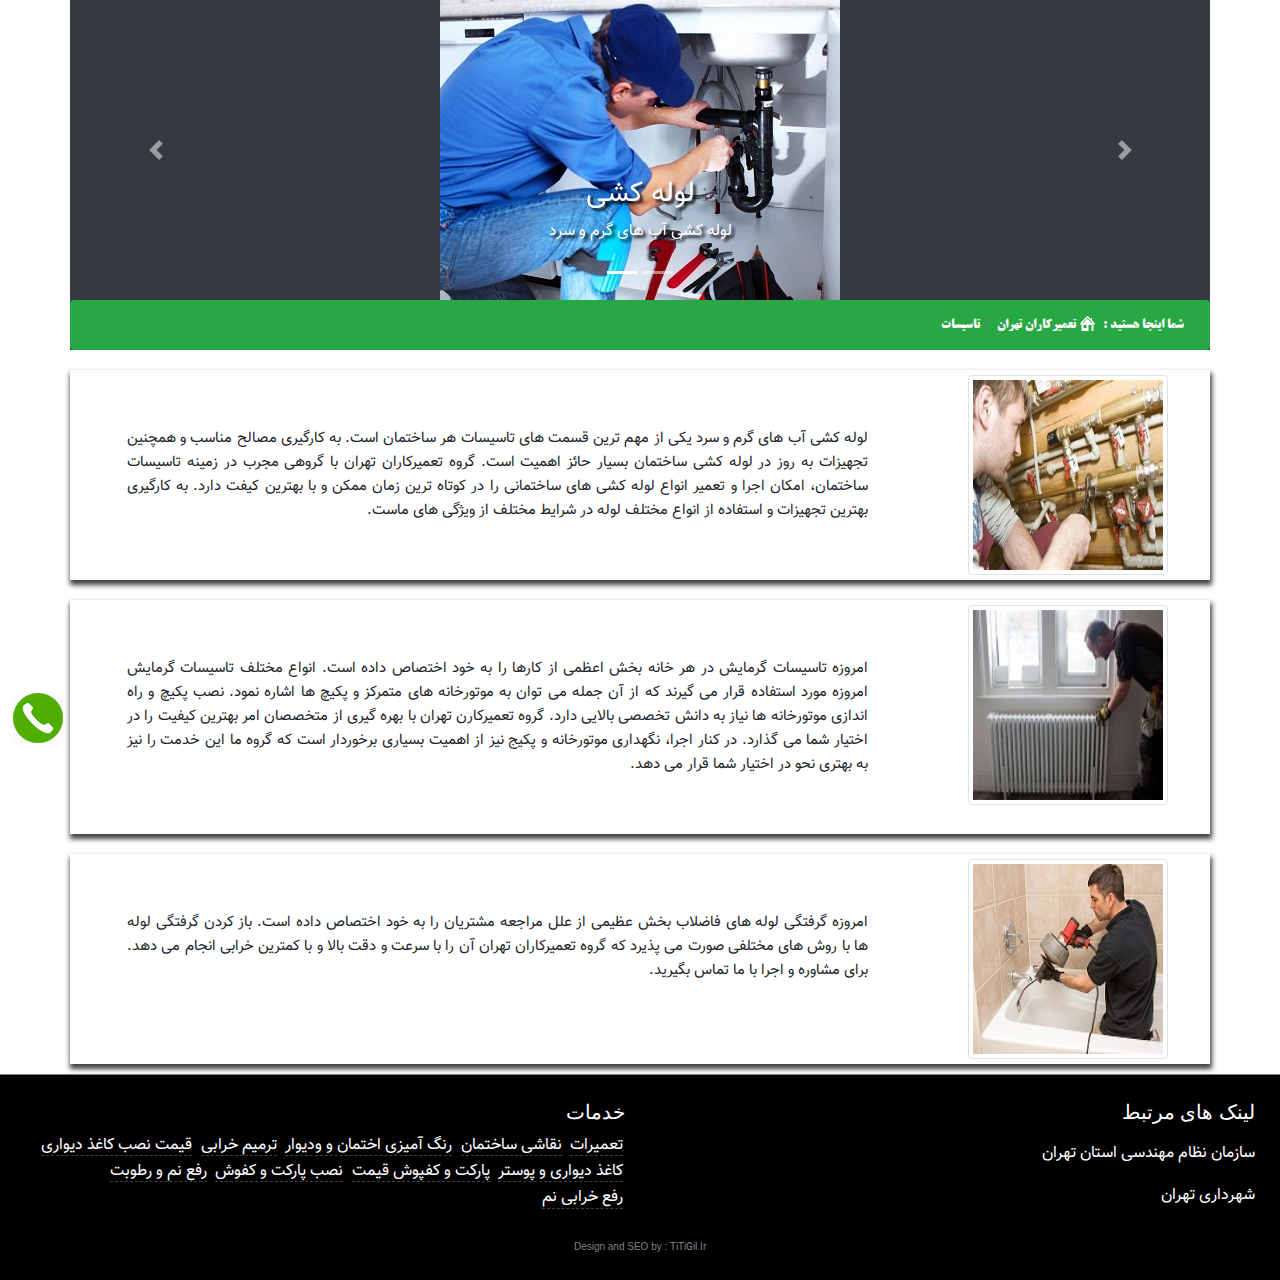
==== plumber.html @ b866056d "semi final" ====
<!DOCTYPE html>
<html lang="fa">

<head>
    <meta charset="UTF-8">
    <meta name="viewport" content="width=device-width, initial-scale=1.0">
    <meta http-equiv="X-UA-Compatible" content="ie=edge">
    <title style="direction:rtl;font-weight: bolder">تعمیرکاران تهران-ساخت، تخریب ، تعمیرات ساختمان </title>
    <script src="./script/jquery.min.js"></script>
    <script src="./script/bootstrap.min.js"></script>
    
    <script src="./script/main2.js"></script>
    <link rel="stylesheet" media="screen" href="./css/bootstrap.min.css" type="text/css">
    <link rel="stylesheet" media="screen" href="./css/main.css" type="text/css">
    <link rel="stylesheet" media="screen" href="./css/main2.css" type="text/css">
    <link rel="shortcut icon" href="./favicon.ico" />
    <meta name="Description" content="ساخت و تخریب ساختمان ها ومنازل مسکونی و همچنین خرید ضایعات ساختمانی ">
    <meta name="Keywords" content="ساختمان ، دیوار چینی، بلوک چینی ، آجر چینی ، تخریب ساختامن، ضایعات ساختمان، خرید ضایعات ساختمان، نخاله ">
</head>


<body >


    <button class="btn bg-transparent rounded" id="callnow" data-toggle="modal" data-target="#callme"><img src="./img/phone2.png">   </button>
    <div class="modal-sm">
   <div class="modal fade " id="callme">
     <div class="modal-dialog modal-dialog-centered ">
    <div style="direction: rtl" class="modal-content">
        <h5> همین الان تماس بگیرید</h5>

                        <div class="justify-content-center" style="padding: 0%;margin: 0%;position: relative;
                        width: auto;left:0px;">
                            <div class="number"><a class="text-white" href="tel:02144387424">021-44387424</a></div>
                            <div class="number"><a  class="text-white" href="tel:02188639353">021-88639353</a></div>
                            <div class="number"><a class="text-white" href="tel:09128492935">0912-8492935</a></div>


                        </div>
    

    </div>
  </div>
</div>
</div>
  
    <div class="container  p-0 justify-content-center bg-dark">

        <!-- carousel -->
        <div id="car" class="carousel slide" data-ride="carousel" data-interval="2000">

            <!-- Indicators -->
            <ul class="carousel-indicators">
                <li data-target="#car" data-slide-to="0" class="active"></li>
                <li data-target="#car" data-slide-to="1"></li>
               
            </ul>


            <div class="carousel-inner">
                <div class="carousel-item active">
                    <img src="./img/plumber2.jpg" alt="لوله کشی آب گرم و سرد">
                    <div class="carousel-caption">
                        <h3>لوله کشی </h3>
                        <p>لوله کشی آب های گرم و سرد</p>
                    </div>
                </div>
                <div class="carousel-item">
                    <img src="./img/motor.jpg" alt="موتورخانه">
                    <div class="carousel-caption">
                        <h3>موتورخانه</h3>
                        <p>خدمات موتورخانه و سیستم های گرمایشی و سرمایشی</p>
                    </div>
                </div>
             
            </div>


            <a class="carousel-control-prev" href="#car" data-slide="prev">
                <span class="carousel-control-prev-icon"></span>
            </a>
            <a class="carousel-control-next" href="#car" data-slide="next">
                <span class="carousel-control-next-icon"></span>
            </a>

        </div>


        <div class="location bg-success rounded pt-1">

            <ul class="breadcrumb bg-success m-0 text-white">
                <span>شما اینجا هستید :  </span>
                <li class="breadcrumb-item mr-2">
                    <a href="./index.html" rel="home page"><img src="./img/home.png" class="ml-1" width="15px" height="auto">تعمیرکاران تهران</a>
                </li>
                <li class="breadcrumb-item ">
                    <a onclick="window.location.reload();" rel="refresh"> تاسیسات </a>
                </li>
            </ul>

        </div>

        <div id="repair" class="construction bg-white ">

            
                <div class="row job ">
                    <div class=" col-12 col-sm-6  col-md-3 jobimg d-flex justify-content-center">
                        <img class="img-thumbnail" src="./img/plumber3.jpg" alt="لوله کشی آب گرم و سرد">
                    </div>
                    <div class="col-12 col-sm-6 col-md-9 jobmod">
                        لوله کشی آب های گرم و سرد یکی از مهم ترین قسمت های تاسیسات هر ساختمان است.
                        به کارگیری مصالح مناسب و همچنین تجهیزات به روز در لوله کشی ساختمان بسیار حائز اهمیت است.
                        گروه تعمیرکاران تهران با گروهی مجرب در زمینه تاسیسات ساختمان، امکان اجرا و تعمیر انواع لوله کشی های ساختمانی را در کوتاه ترین زمان ممکن و با بهترین کیفت دارد.
                        به کارگیری بهترین تجهیزات و استفاده از انواع مختلف لوله در شرایط مختلف از ویژگی های ماست.
                    </div>
                </div>
                <div class="row job">
                    <div class="col-12 col-sm-6  col-md-3 jobimg d-flex justify-content-center">
                        <img class="img-thumbnail" src="./img/radiator.jpg" alt="'گرمایشی موتورخانه رادیاتور'">
                    </div>
                    <div class="col-12 col-sm-6 col-md-9 jobmod">
                        امروزه تاسیسات گرمایش در هر خانه بخش اعظمی از کارها را به خود اختصاص داده است. انواع مختلف تاسیسات گرمایش امروزه مورد استفاده قرار می گیرند که از آن جمله می توان 
                        به موتورخانه های متمرکز و پکیچ ها اشاره نمود. نصب پکیچ و راه اندازی موتورخانه ها نیاز به دانش تخصصی بالایی دارد. گروه تعمیرکارن تهران با بهره گیری از متخصصان امر بهترین کیفیت را در اختیار شما می گذارد. 
                        در کنار اجرا، نگهداری موتورخانه و پکیج نیز از اهمیت بسیاری برخوردار است که گروه ما این خدمت را نیز به بهتری نحو در اختیار شما قرار می دهد.
                   </div>
                </div>
                <div class="row job">
                    <div class="col-12 col-sm-6  col-md-3 jobimg d-flex justify-content-center">
                        <img class="img-thumbnail" src="./img/open.jpg" alt=" نصب کاغذ دیواری">
                    </div>
                    <div class="col-12 col-sm-6 col-md-9 jobmod">
                    امروزه گرفتگی لوله های فاضلاب بخش عظیمی از علل مراجعه مشتریان را به خود اختصاص داده است. باز کردن گرفتگی لوله ها با روش های مختلفی صورت می پذیرد که 
                گروه تعمیرکاران تهران آن را با سرعت  و دقت بالا و با کمترین خرابی انجام می دهد. برای مشاوره و اجرا با ما تماس بگیرید.
                    </div>
                </div>
           
           
               
            
        </div>
    </div>
    </div>
    </div>




    <footer class="row">
        <div class="col-12 col-sm-6 ">
            <h5 class="mb-6">لینک های مرتبط</h5>
            <p class="mt-3"><a href="https://www.tceo.ir/Portal/Home/"> سازمان نظام مهندسی استان تهران</a></p>
            <p><a href="http://www.tehran.ir/"> شهرداری تهران</a></p>
            


        </div>


        <div class="col-12 col-sm-6">
            <p class="h5">خدمات</p>
            <div class="sticker">
                <h6>تعمیرات</h6>
            </div>
           
            <div class="sticker">
                <h6>نقاشی ساختمان </h6>
            </div>
            <div class="sticker">
                    <h6> رنگ آمیزی اختمان و ودیوار</h6>
                </div>
            <div class="sticker">
                    <h6> ترمیم خرابی</h6>
            </div>
            <div class="sticker">
                    <h6>  قیمت نصب کاغذ دیواری</h6>
            </div>
            <div class="sticker">
                    <h6>کاغذ دیواری و پوستر </h6>
            </div>
            <div class="sticker">
                    <h6> پارکت و کفپوش قیمت</h6>
            </div>
            <div class="sticker">
                    <h6> نصب پارکت و کفوش</h6>
            </div>
            <div class="sticker">
                    <h6> رفع نم و رطوبت</h6>
            </div>
            <div class="sticker">
                    <h6>رفع خرابی نم </h6>
            </div>

        </div>
        <div style="text-align: center;margin-top:15px;font-size:10px;direction: ltr;color:gray" class="col-12 justify-content-center">Design and SEO by : <a style="color: gray" href="http://titigil.ir">TiTiGil.Ir</a></div>
    </footer>
    </div>
</body>
</html
---- css/main.css ----
html,
    body {
        margin: 0%;
        padding: 0%;
        scroll-behavior: smooth;
        width: 100%;
        overflow-x: hidden;
    }
    
    body {
        
        background-color: rgb(255, 254, 254);

   }
    
    @font-face {
        font-family: shabnam;
        src: url("../font/titr.ttf");
    }
    
    @font-face {
        font-family: naz;
        src:url("../font/Vazir.woff") ;
     
     
      }
    @font-face{
        font-family:num;
        src:url("/font/num.woff");
    }
    .header {
        box-sizing: border-box;
        height: 75px;
        width: 100%;
        position: fixed;
        background-color: rgb(36, 36, 36);
        z-index: 100;
        border-bottom: 5px solid rgba(42, 210, 252, 0.5);
        color: white;
        margin-right: 0px;
        padding: 0px;
    }
    
    .header .navbar {
        height: 100%;
        margin-left: 5%;
        position: relative;
        bottom: 0px;
        margin-bottom: 0px;
        padding: 0px;
    }
    
    .header .navbar-nav {
        height: 100%;
    }
    
    .header .nav-item {
        text-align: center;
        bottom: 0px;
        margin-bottom: 0px;
        padding: 0px;
        height: 100%;
        width: 100px;
        cursor: pointer;
        transition: background-color 1s;
        -webkit-transition: background-color 1s;
        -moz-transition: background-color 1s;
        -ms-transition: background-color 1s;
        -o-transition: background-color 1s;
    }
    
    .header .nav-link.active {
        background-color: rgba(14, 184, 226, 0.753);
    }
    
    .header .nav-link {
        padding-top: 20%;
        position: relative;
        height: 100%;
    }
    
    .header .logo {
        position: relative;
        margin-right: 0px;
        height: 75px;
        width: auto;
    }
    
    .bod {
        position: relative;
        width: 100%;
        min-height: 400px;
        top: 75px;
        padding-top: 75px;
        background-image: url("../img/back.jpg");
        background-clip: border-box;
        background-size: cover;
        background-repeat: no-repeat;
        background-position: center;

     
    }
    .bod *{
        font-family: shabnam;
        color:  linear-gradient(45deg, rgba(255,255,255,1) 0%, rgba(0,255,0,1) 100%); /* w3c */
        text-align: center;
        margin-bottom: 10px;
        text-shadow: 0 -1px 20px #FFF, 0 -2px 10px rgb(204, 204, 17),  0px 10px 40px rgb(10, 10, 10); 
        line-height: 150%;
    }
    #sv1 {
        position: relative;
        top: 100%;
        width: 100%;
        height: 200px;
        display: block;
    }
    
    .links {
        height: auto;
        margin: 3%;
        margin-top: 3%;
    }
    
    .col {
        margin-bottom: 20px;
    }
 
    .card-header *{
        background:transparent;
        font-family: naz;
        font-weight: bolder;
    }


    
    .navbar * {
        font-family: shabnam;
    }
    
    .card-body {
        text-align: center;
       

    }
    
    .card-body img {
        position: relative;
        height: inherit;
        width: 100%;
        padding: 0;
        margin: 0;
        
    }
    
    .card-footer {
        font-family: naz;
    }
    .card-footer .btnn{
        font-family: shabnam;
        background: -moz-linear-gradient(45deg, rgba(255,255,0,1) 0%, rgba(0,128,0,1) 50%, rgba(255,255,0,1) 100%); /* ff3.6+ */
        background: -webkit-gradient(linear, left bottom, right top, color-stop(0%, rgba(255,255,0,1)), color-stop(50%, rgba(0,128,0,1)), color-stop(100%, rgba(255,255,0,1))); /* safari4+,chrome */
        background: -webkit-linear-gradient(45deg, rgba(255,255,0,1) 0%, rgba(0,128,0,1) 50%, rgba(255,255,0,1) 100%); /* safari5.1+,chrome10+ */
        background: -o-linear-gradient(45deg, rgba(255,255,0,1) 0%, rgba(0,128,0,1) 50%, rgba(255,255,0,1) 100%); /* opera 11.10+ */
        background: -ms-linear-gradient(45deg, rgba(255,255,0,1) 0%, rgba(0,128,0,1) 50%, rgba(255,255,0,1) 100%); /* ie10+ */
        background: linear-gradient(45deg, rgba(255,255,0,1) 0%, rgba(0,128,0,1) 50%, rgba(255,255,0,1) 100%); /* w3c */
        filter: progid:DXImageTransform.Microsoft.gradient( startColorstr='#FFFF00', endColorstr='#FFFF00',GradientType=1 ); /* ie6-9 */ 
      
    }
    
    .card-footer span , .job .jobmod {
        display: block;
        direction: rtl;
        text-align: justify;
        line-height: 160%;
       
        font-size: 15px;
        
    }
    
    .sep {
        position: relative;
        content: "";
        width: 98%;
        height: 1px;
        background-color: rgba(136, 136, 136, 0.75);
        margin-top: 20px;
        margin-bottom: 10px;
    }
    
    .card-footer a {
        text-decoration: none;
        color: black;
    }
 
    .card {
        height: 100%;
        margin-bottom: 5%;
        -webkit-box-shadow: 0px 17px 12px 1px rgba(0, 0, 0, 0.75);
        -moz-box-shadow: 0px 17px 12px 1px rgba(0, 0, 0, 0.75);
        box-shadow: 0px 17px 12px 1px rgba(0, 0, 0, 0.75);
    }
    
    .aboutUs  {
    
        direction: rtl;
        font-family: naz;
        font-size: 20px;
        text-align: justify;
        line-height: 35px;
        width: 100%;
        padding: 5%;
        /* border-top: 3px solid rgba(136, 136, 136, 0.75);
        border-bottom: 3px solid rgba(136, 136, 136, 0.75);
        */margin-top: 10%; 
        margin-bottom: 0%;
        padding-top: 75px;
    }
    
    .contactUs {
        margin: 0%;
        background-color: rgb(1, 2, 36);
        direction: rtl;
        font-family: naz;;
        text-align: right;
        color: azure;
        padding: 5%;
        padding-top: 75px;
        line-height: 35px;
    }
    #constructor{
        opacity: 0;
    }
    .number{
        text-align: left;
    }
    .number a {
        font-family: num;
        text-align: left;
        padding-left: 10px;
        color:white;
        
    }
    
    .colnav {
        direction: rtl;
        color:white;
        height: 150px;
        top: -100px;
        position: fixed;
        width: 100%;
        z-index: 98;
        background-color: rgb(36, 36, 36);
        transition: top 2s ease-in-out;                ;
        -webkit-transition: top 750ms ease-in-out                ;
        -moz-transition: top 750ms ease-in-out                ;
        -ms-transition: top 750ms ease-in-out                ;
        -o-transition: top 750ms ease-in-out                ;
}
.colnav  .navbar-nav{ 
    width: 100%;


}
.colnav .nav-item{
   height: 40px;;
    
}
.colnav a{
    color:white;
    text-align: right;

}
    
    .colbut {
        display: none;
        border: none;
        margin-top: 3px;
    }
    
    .colbut span {
        color: white;
        font-size:20px;
        border: 2px solid gray;
        border-radius: 5px;
        ;
        -webkit-border-radius: 5px;
        -moz-border-radius: 5px;
        -ms-border-radius: 5px;
        -o-border-radius: 5px padding5px;
        
        
    }
    
    footer {
        direction: rtl;
        background-color: black;
        color: white;
        border-top: 1px solid rgba(255, 255, 255, 0.5);
        padding: 25px;
        text-align: right;
    }
    footer a{
        font-family: naz;
        text-decoration: none;
        color: white;

    }
    
    .sticker {
        font-family: naz;
        display: inline-block;
           margin: 2px;
        font-size: 10px;
        border-bottom: 1px dashed rgba(128, 128, 128, 0.5);
     
    }
    
    .sticker h6 {
        padding: 0px;
        margin: 0px;
       
    }
    
  
        
        @media only screen and (max-width:576px) {
        .header .nav-item.active {
            background-color: none;
            border-bottom: none;
        }
        .colbut {
            display: inline-block;
        }
        #horinav {
            display: none;
        }
        .header {
            height: 50px;
        }
        .header .logo {
            height: 50px;
        }
        .bod {
            top: 50px;
          
            
        }
  
    }
    
    @media only screen and (max-width:768px) {
        .card {
            height: auto;
            
        }
        

        .bod *{
            text-align: center;
           
            font-size: 1.1em;
            
        }
        .aboutUs{
            font-size: 15px;
            
        }
    }
    
    .map {
        display: none;
        position: relative;
        text-align: right;
        height: 300px;
        width: 100%;
    }
    
    .location * {
        font-family: shabnam;
    }

    .job *{
        font-family: shabnam;
    }

    @-webkit-keyframes rollIn {
        from {
          opacity: 0;
          -webkit-transform: translate3d(-100%, 0, 0) rotate3d(0, 0, 1, -120deg);
          transform: translate3d(-100%, 0, 0) rotate3d(0, 0, 1, -120deg);
        }
      
        to {
          opacity: 1;
          -webkit-transform: translate3d(0, 0, 0);
          transform: translate3d(0, 0, 0);
        }
      }
      
      @keyframes rollIn {
        from {
          opacity: 0;
          -webkit-transform: translate3d(-100%, 0, 0) rotate3d(0, 0, 1, -120deg);
          transform: translate3d(-100%, 0, 0) rotate3d(0, 0, 1, -120deg);
        }
      
        to {
          opacity: 1;
          -webkit-transform: translate3d(0, 0, 0);
          transform: translate3d(0, 0, 0);
        }
      }
      #constructor.animate{
          
       animation-name: rollIn;
       animation-duration: 1s;
       animation-fill-mode: forwards;
       animation-play-state: running;
       animation-timing-function: ease-in-out;
}   

@keyframes fadeIn {
    from {
      opacity: 0;
    }
  
    to {
      opacity: 1;
    }
  }
  
  .fadeIn {
    -webkit-animation-name: fadeIn;
    animation-name: fadeIn;
    animation-duration: 500ms;
    animation-play-state: running;
}
#text{
    opacity :0;
}
#text.animate{
    animation-name: fadeIn;
    animation-duration: 1s;
    animation-fill-mode: forwards;
    animation-play-state: running;
    animation-timing-function: ease-in-out;
}
---- css/main2.css ----
.carousel {
    position: relative;
    width: 100%;
    margin-left: 50%;
    transform: translate(-50%, 0);
    -webkit-transform: translate(-50%, 0);
    -moz-transform: translate(-50%, 0);
    -ms-transform: translate(-50%, 0);
    -o-transform: translate(-50%, 0);
}

.container {
    text-align: center;
}

.location {
    height: 50px;
    direction: rtl;
    color: white;
    text-align: right;
    vertical-align: center;
    padding-top: 10px;
    padding-right: 10px;
    margin: 0;
    margin-bottom: 0px;
    padding-left: 0px;
}

.location span {
    font-size:13px;
}

.breadcrumb {
    font-size: 13px;
}

.breadcrumb a {
    text-decoration: none;
    cursor: pointer;
    color: white;
}

.construction {
    text-align: center;
    padding: 0px;
    position: relative;
    
    align-content: center;
}

#repair>p{
    font-family: vazir;
    direction: rtl;
    text-align: justify;
    color: black;
    font-size: 15px;
    padding: 5%;
    padding-bottom:10px;
    margin-bottom:5%;
   line-height: 30px;
}
.job {
    background: white;
    direction: rtl;

    position: relative;
    margin: 20px 0 10px 0;
    box-sizing: border-box;
    width: 100%;
    -webkit-box-shadow: 1px 4px 5px 1px rgba(0, 0, 0, 0.75);
    -moz-box-shadow: 1px 4px 5px 1px rgba(0, 0, 0, 0.75);
    box-shadow: 1px 4px 5px 1px rgba(0, 0, 0, 0.75);
}

.job img{
    width: 200px;
    height: 200px;
    
}
.jobimg{
padding: 5px;
text-align: right;

}
.jobmod{
  
    padding: 5%;
    font-family: vazir;
    line-height: 35px;
    vertical-align: center;
}

@font-face {
    font-family: vazir;
    src: url("../font/Vazir.woff");
   font-weight: 50;
 
  }
  .carousel-caption{
      
      font-family: vazir;
      text-shadow: 3px 3px 3px black;
     
  }
#build{
    padding-top: 75px;
}

#callnow{
    z-index: 101;
    position: fixed;
    
    bottom: 150px;
}
body{
    position: relative;
}

#callnow img{
    animation:viber 1.5s  ease-in-out alternate infinite;
    -webkit-animation:viber 1.5s  ease-in-out alternate infinite;
}

@-webkit-keyframes viber{
  
    
    30%{
            transform: rotate(-10deg)    ;
            -webkit-transform: rotate(-10deg)    ;
            -moz-transform: rotate(-10deg)    ;
            -ms-transform: rotate(-10deg)    ;
            -o-transform: rotate(-10deg)    ;
}
    50%{
        
            transform: rotate(20deg)    ;
            -webkit-transform: rotate(20deg)    ;
            -moz-transform: rotate(20deg)    ;
            -ms-transform: rotate(20deg)    ;
            -o-transform: rotate(20deg)    ;

    }
    70%{
            transform: rotate(-10deg)    ;
            -webkit-transform: rotate(-10deg)    ;
            -moz-transform: rotate(-10deg)    ;
            -ms-transform: rotate(-10deg)    ;
            -o-transform: rotate(-10deg)    ;
}
    90%{
        transform: scale(1.1)    ;
        -webkit-transform: scale(1.1)    ;
        -moz-transform: scale(1.1)    ;
        -ms-transform: scale(1.1)    ;
        -o-transform: scale(1.1)    ;
}
100%{
    transform: scale(1);
    -webkit-transform: scale(1);
    -moz-transform: scale(1);
    -ms-transform: scale(1);
    -o-transform: scale(1);
}

}

@keyframes viber{
    10%{
        transform: rotate(10deg)    ;
        -webkit-transform: rotate(10deg)    ;
        -moz-transform: rotate(10deg)    ;
        -ms-transform: rotate(10deg)    ;
        -o-transform: rotate(10deg)    ;
}
    
    30%{
        
            transform: rotate(-20deg)    ;
            -webkit-transform: rotate(-20deg)    ;
            -moz-transform: rotate(-20deg)    ;
            -ms-transform: rotate(-20deg)    ;
            -o-transform: rotate(-20deg)    ;

    }
    50%{
        
            transform: rotate(20deg)    ;
            -webkit-transform: rotate(20deg)    ;
            -moz-transform: rotate(20deg)    ;
            -ms-transform: rotate(20deg)    ;
            -o-transform: rotate(20deg)    ;

    }
    70%{
            transform: rotate(-10deg)    ;
            -webkit-transform: rotate(-10deg)    ;
            -moz-transform: rotate(-10deg)    ;
            -ms-transform: rotate(-10deg)    ;
            -o-transform: rotate(-10deg)    ;
}
    90%{
        transform: scale(1.1)    ;
        -webkit-transform: scale(1.1)    ;
        -moz-transform: scale(1.1)    ;
        -ms-transform: scale(1.1)    ;
        -o-transform: scale(1.1)    ;
}
100%{
    transform: scale(1);
    -webkit-transform: scale(1);
    -moz-transform: scale(1);
    -ms-transform: scale(1);
    -o-transform: scale(1);
}
}
.modal-content *{
    font-family: vazir;
    color:white;
    line-height: 25px;
 
}
.modal-content{
    text-align: right;
    padding: 5%;
    background: -moz-linear-gradient(53deg, rgba(0,8,255,1) 0%, rgba(0,128,128,1) 100%); /* ff3.6+ */
    background: -webkit-gradient(linear, left bottom, right top, color-stop(0%, rgba(0,8,255,1)), color-stop(100%, rgba(0,128,128,1))); /* safari4+,chrome */
    background: -webkit-linear-gradient(53deg, rgba(0,8,255,1) 0%, rgba(0,128,128,1) 100%); /* safari5.1+,chrome10+ */
    background: -o-linear-gradient(53deg, rgba(0,8,255,1) 0%, rgba(0,128,128,1) 100%); /* opera 11.10+ */
    background: -ms-linear-gradient(53deg, rgba(0,8,255,1) 0%, rgba(0,128,128,1) 100%); /* ie10+ */
    background: linear-gradient(37deg, rgba(0,8,255,1) 0%, rgba(0,128,128,1) 100%); /* w3c */
    filter: progid:DXImageTransform.Microsoft.gradient( startColorstr='#008080', endColorstr='#0008FF',GradientType=0 ); /* ie6-9 */ 
}
 
@media only screen and (max-width:576px) {
    .location span {
        font-size:11px;
    }
    
    .breadcrumb {
        font-size: 11px;
    }
}
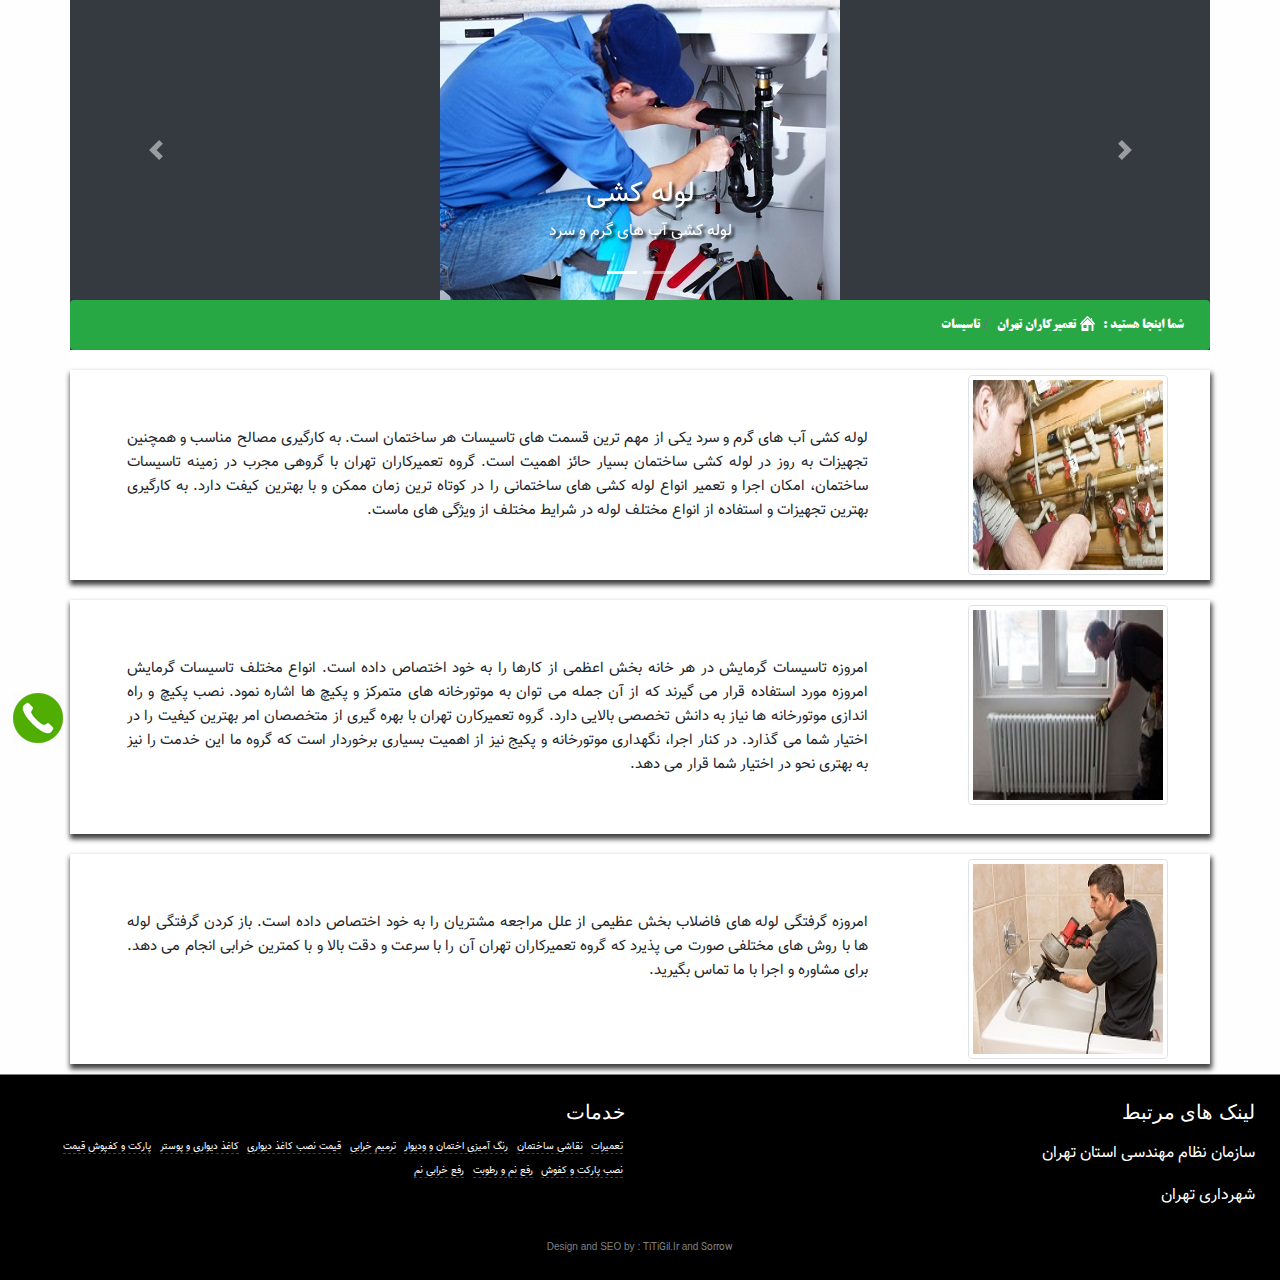
==== commit 6cf24a55: "version 1.0.0" ====
--- a/plumber.html
+++ b/plumber.html
@@ -191,7 +191,7 @@
             </div>
 
         </div>
-        <div style="text-align: center;margin-top:15px;font-size:10px;direction: ltr;color:gray" class="col-12 justify-content-center">Design and SEO by : <a style="color: gray" href="http://titigil.ir">TiTiGil.Ir</a></div>
+        <div style="text-align: center;margin-top:15px;font-size:10px;direction: ltr;color:gray" class="col-12 justify-content-center">Design and SEO by : <a style="color: gray" href="http://titigil.ir">TiTiGil.Ir</a> and <a style="color: gray" href="https://www.instagram.com/sorrow_93/">Sorrow</a></div>
     </footer>
     </div>
 </body>
--- a/css/main.css
+++ b/css/main.css
@@ -319,6 +319,7 @@
     .sticker h6 {
         padding: 0px;
         margin: 0px;
+        font-size: 10px;
        
     }
     
